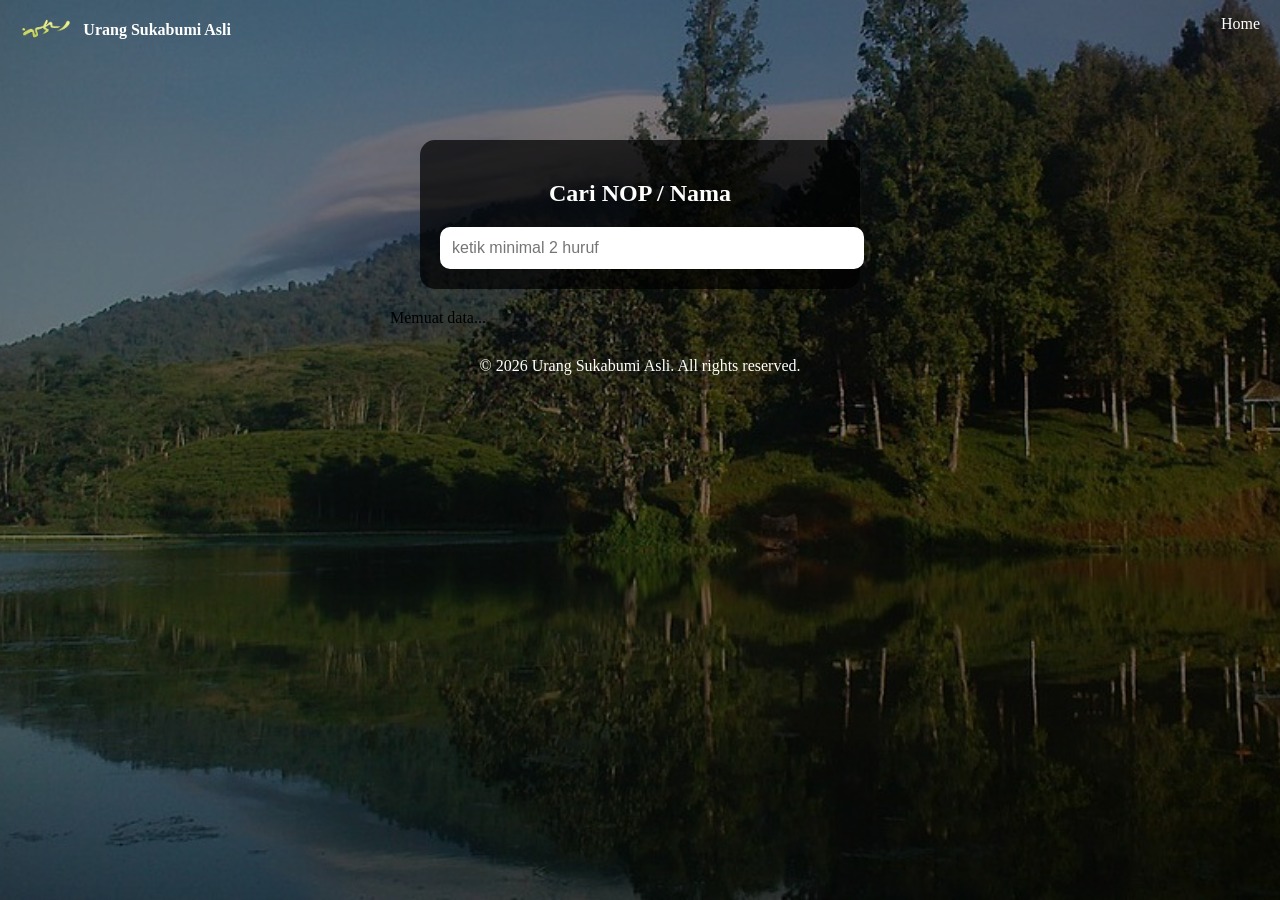
==== nop.html @ ba71f96d "leuckuey" ====
<!DOCTYPE html>
<html lang="id">
<head>
<meta charset="UTF-8">
<meta name="viewport" content="width=device-width, initial-scale=1.0">
<title>Cari PBB</title>

<style>
body{
  margin:0;
  font-family:'Segoe UI';
  background:url('bg.jpg') center/cover fixed;
  -webkit-tap-highlight-color: transparent;
}

/* overlay */
.overlay{
  position:fixed;
  inset:0;
  background:rgba(0,0,0,0.5);
}

/* NAVBAR */
.navbar{
  display:flex;
  justify-content:space-between;
  padding:15px 20px;
  color:#fff;
  position:relative;
  z-index:2;
}

.menu a{
  color:#fff;
  text-decoration:none;
  margin-left:15px;
}

.active{
  border-bottom:2px solid #fff;
}

/* LOGO */
.logo{
  display:flex;
  align-items:center;
  gap:10px;
  font-weight:bold;
}

.logo img{
  height:30px;
  width:auto;
}

/* CARD */
.card{
  margin:80px auto 20px;
  background:rgba(0,0,0,0.7);
  padding:20px;
  border-radius:15px;
  text-align:center;
  width:90%;
  max-width:400px;
  color:#fff;
  position:relative;
  z-index:2;
}

.card input{
  width:100%;
  padding:12px;
  border-radius:10px;
  border:none;
  font-size:16px;
}

/* HASIL */
#hasil{
  max-width:500px;
  margin:20px auto;
  position:relative;
  z-index:2;
}

.item{
  background:#fff;
  margin:10px;
  padding:12px;
  border-radius:10px;
  font-size:14px;
  cursor:pointer;
}

/* POPUP */
#popup{
  display:none;
  position:fixed;
  inset:0;
  background:rgba(0,0,0,0.7);
  z-index:999;
  align-items:center;
  justify-content:center;
}

#popupContent{
  background:#fff;
  padding:20px;
  border-radius:15px;
  width:90%;
  max-width:400px;
}

/* FOOTER */
.footer{
  text-align:center;
  color:#fff;
  margin:30px 0;
  position:relative;
  z-index:2;
}

/* MOBILE */
@media(max-width:600px){
  .navbar{
    flex-direction:column;
    align-items:flex-start;
  }
}
</style>
</head>

<body>

<div class="overlay"></div>

<div class="navbar">
  <div class="logo">
    <img src="logo.png" alt="logo">
    <span>Urang Sukabumi Asli</span>
  </div>
  <div class="menu">
    <a href="index.html">Home</a>
  </div>
</div>

<div class="card">
  <h2>Cari NOP / Nama</h2>
  <input id="search" onkeyup="cariData()" placeholder="ketik minimal 2 huruf">
</div>

<div id="hasil">Memuat data...</div>

<div id="popup">
  <div id="popupContent"></div>
</div>

<!-- SCRIPT UTAMA -->
<script>
let dataSheet = [];
let timer;

fetch("https://docs.google.com/spreadsheets/d/1oUk_vvF9Qh_1095_G0dUh_5cUq0fM-sRvgIRi_gVm5s/gviz/tq?tqx=out:json&gid=1995863867")
.then(res=>res.text())
.then(text=>{
  const json = JSON.parse(text.substring(text.indexOf("{"), text.lastIndexOf("}")+1));
  const rows = json.table.rows.slice(1);

  dataSheet = rows.map(r=>({
    nop:(r.c[0]?.v||"")+"",
    nama:(r.c[1]?.v||"")+"",
    alamat:(r.c[2]?.v||"")+"",
    luas:(r.c[3]?.v||"")+""
  }));

  document.getElementById("hasil").innerHTML="Data siap 🔍";
});

function cariData(){
  clearTimeout(timer);

  timer=setTimeout(()=>{
    const input=document.getElementById("search").value.toLowerCase().trim();

    if(input.length<2){
      hasil.innerHTML="";
      return;
    }

    const data=dataSheet.filter(d=>
      d.nama.toLowerCase().includes(input) ||
      d.nop.toLowerCase().includes(input)
    ).slice(0,20);

    tampil(data);

  },300);
}

function tampil(data){
  if(data.length==0){
    hasil.innerHTML="Tidak ditemukan";
    return;
  }

  let html="";
  data.forEach((d,i)=>{
    html+=`
      <div class="item" onclick="detail(${i})">
        <b>${d.nama}</b><br>
        NOP: ${d.nop}<br>
        ${d.alamat}
      </div>
    `;
  });

  hasil.innerHTML=html;
  window.dataTampil=data;
}

function detail(i){
  const d=window.dataTampil[i];

  document.getElementById("popupContent").innerHTML=`
    <h3>${d.nama}</h3>
    <p>NOP: ${d.nop}</p>
    <p>${d.alamat}</p>
    <p>Luas: ${d.luas}</p>
    <button onclick="tutup()">Tutup</button>
  `;

  document.getElementById("popup").style.display="flex";
}

function tutup(){
  document.getElementById("popup").style.display="none";
}
</script>

<!-- FOOTER -->
<div class="footer">
  © <span id="year"></span> Urang Sukabumi Asli. All rights reserved.
</div>

<script>
document.getElementById("year").textContent = new Date().getFullYear();
</script>

</body>
</html>
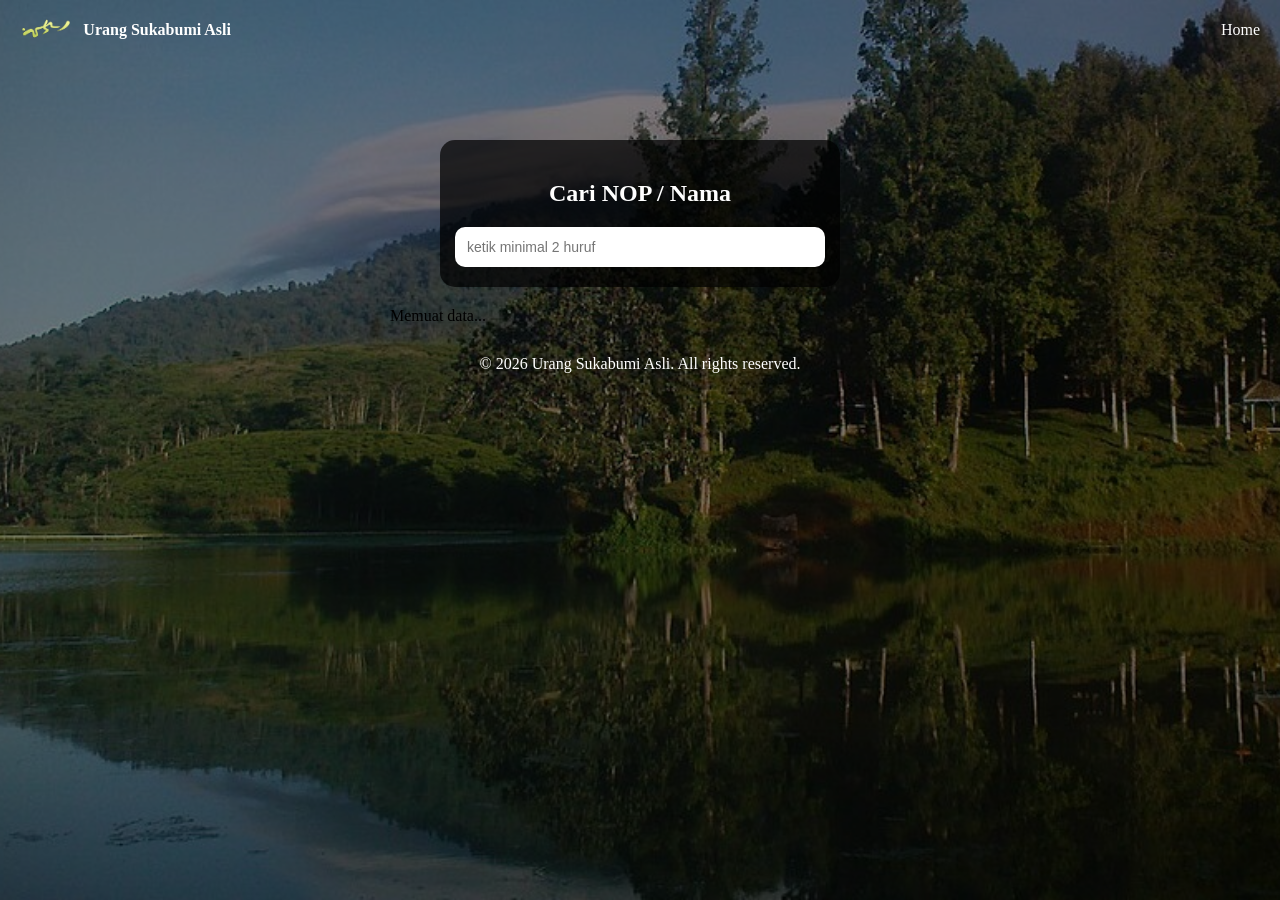
==== commit 6cc59142: "Update nop.html" ====
--- a/nop.html
+++ b/nop.html
@@ -1,4 +1,5 @@
 <!DOCTYPE html>
+
 <html lang="id">
 <head>
 <meta charset="UTF-8">
@@ -6,6 +7,12 @@
 <title>Cari PBB</title>
 
 <style>
+
+/* GLOBAL FIX */
+*{
+  box-sizing:border-box;
+}
+
 body{
   margin:0;
   font-family:'Segoe UI';
@@ -24,10 +31,16 @@
 .navbar{
   display:flex;
   justify-content:space-between;
+  align-items:center;
   padding:15px 20px;
   color:#fff;
   position:relative;
   z-index:2;
+}
+
+.menu{
+  display:flex;
+  align-items:center;
 }
 
 .menu a{
@@ -57,7 +70,7 @@
 .card{
   margin:80px auto 20px;
   background:rgba(0,0,0,0.7);
-  padding:20px;
+  padding:20px 15px;
   border-radius:15px;
   text-align:center;
   width:90%;
@@ -69,10 +82,11 @@
 
 .card input{
   width:100%;
+  max-width:100%;
   padding:12px;
   border-radius:10px;
   border:none;
-  font-size:16px;
+  font-size:14px;
 }
 
 /* HASIL */
@@ -120,14 +134,37 @@
   z-index:2;
 }
 
-/* MOBILE */
+/* MOBILE FIX */
 @media(max-width:600px){
+
   .navbar{
     flex-direction:column;
     align-items:flex-start;
-  }
-}
+    gap:10px;
+  }
+
+  .menu{
+    width:100%;
+  }
+
+  .menu a{
+    margin-left:0;
+    margin-right:10px;
+    display:inline-block;
+  }
+
+  .logo span{
+    font-size:14px;
+  }
+
+  .card{
+    margin-top:60px;
+  }
+
+}
+
 </style>
+
 </head>
 
 <body>
@@ -155,7 +192,6 @@
   <div id="popupContent"></div>
 </div>
 
-<!-- SCRIPT UTAMA -->
 <script>
 let dataSheet = [];
 let timer;
@@ -237,7 +273,6 @@
 }
 </script>
 
-<!-- FOOTER -->
 <div class="footer">
   © <span id="year"></span> Urang Sukabumi Asli. All rights reserved.
 </div>
@@ -247,4 +282,4 @@
 </script>
 
 </body>
-</html>+</html>
